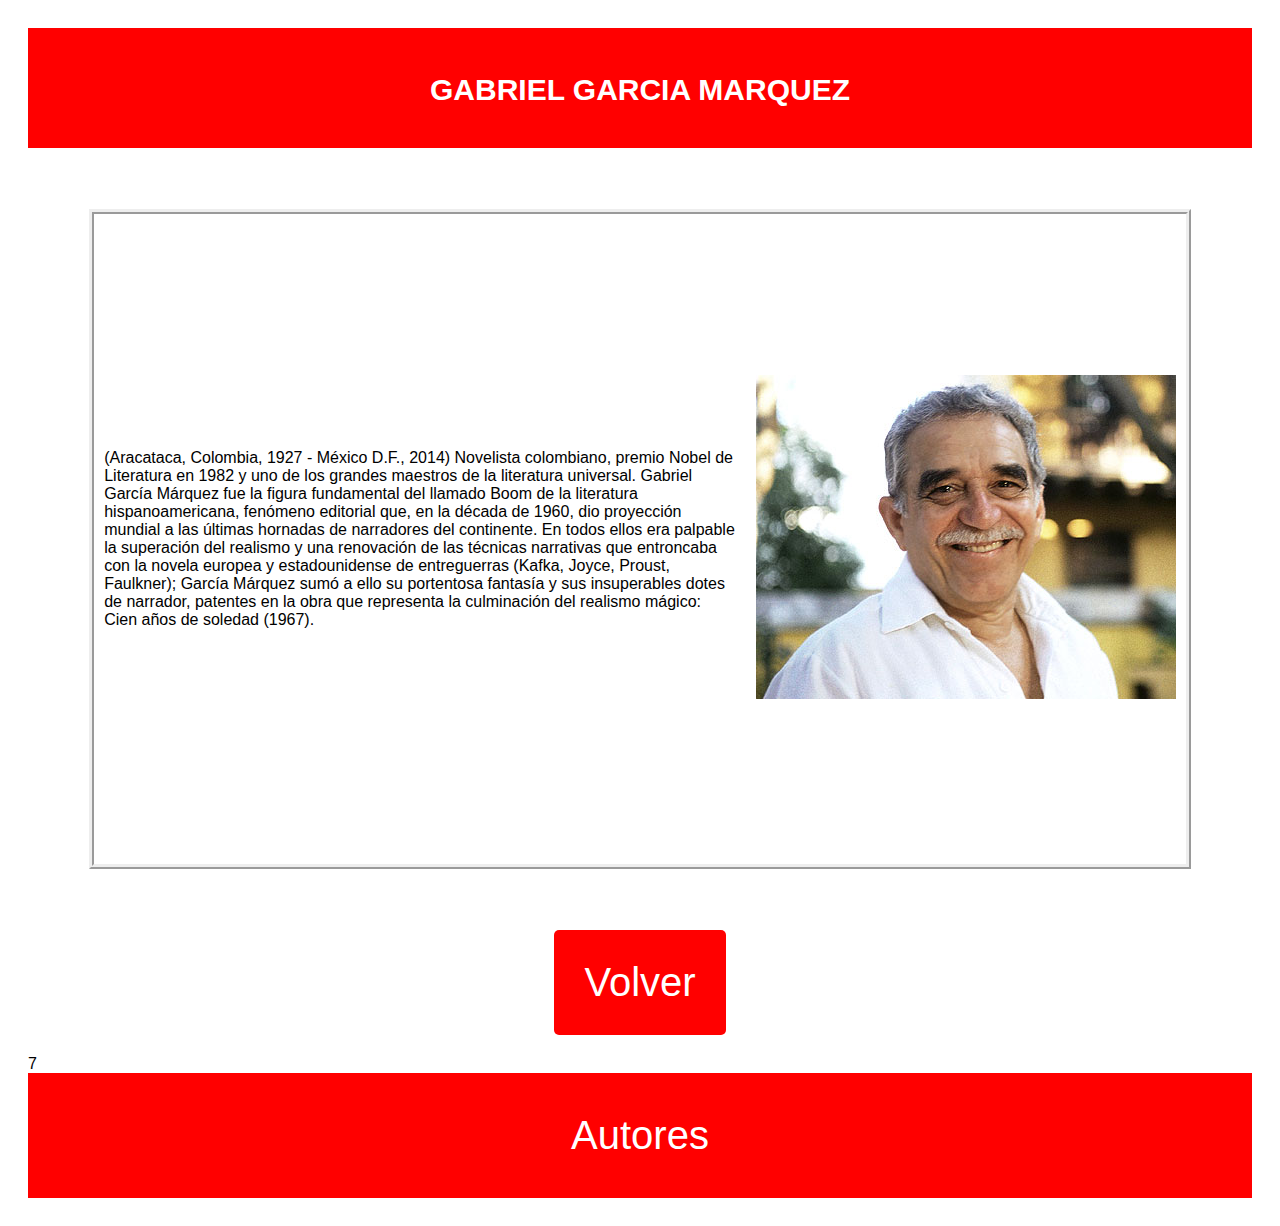
==== biografia.html @ a6fb631a "subo trabajo solicitado" ====
<!DOCTYPE html>
<html>
<head>
	<title>Biografía de Gabriel García Márquez</title>
    <script src="js/js.js"></script>
    <link rel="stylesheet" href="css/css.css">
</head>
<body>
	<header>
        <h2>GABRIEL GARCIA MARQUEZ</h2>
      </div>
    </header>
    <div class="contenedor2">
      
      <span class="texto">(Aracataca, Colombia, 1927 - México D.F., 2014) Novelista colombiano, premio Nobel de Literatura en 1982 y uno de los grandes maestros de la literatura universal. Gabriel García Márquez fue la figura fundamental del llamado Boom de la literatura hispanoamericana, fenómeno editorial que, en la década de 1960, dio proyección mundial a las últimas hornadas de narradores del continente.
     En todos ellos era palpable la superación del realismo y una renovación de las técnicas narrativas que entroncaba con la novela europea y estadounidense de entreguerras (Kafka, Joyce, Proust, Faulkner); García Márquez sumó a ello su portentosa fantasía y sus insuperables dotes de narrador, patentes en la obra que representa la culminación del realismo mágico: Cien años de soledad (1967).</span>
      <div class="imagen2">
      <img src="imagenes/garcia_marquez_gabriel.jpg" alt="">
      </div>
    </div>
	<button onclick="regreso()">Volver</button>7
  <footer class="footer">
    Autores 
   </footer>
</body>
</html>
---- css/css.css ----
body{
  background-color: white;
  font-family: sans-serif;
position: relative;
padding: 20px;

}
header {
 text-align: center;
 background-color: rgb(255, 0, 0);
 height: 80px;
 padding: 20px;
  color: white;
  font-size: 20px;
}
.contenedor{
  max-width: 100%;
  border:5px ridge;
  background-color: rgb(255, 255, 255);
  height: 70vh;
  margin: 5%;
  flex-direction:column ;

  display:flex ;
  justify-content:center;
  align-items: center;
}

.contenedor2 {
  height: 70vh;
  margin: 5%;
  background-color: rgb(255, 255, 255);
  max-width: 100%;
  
  border:5px ridge;
  display: flex;
  align-items: center;
  justify-content: space-between;
  padding: 10px;
}

.texto {
  margin-right: 20px;
}


.imagen2 {
  max-width: 100%;
}

/*******************************************************************************/

.imagen{
  height: 400px;
  margin:5%;
  display: flex;
  justify-content:center;
  border:5px ridge;
}
/*button {
  background-color: rgb(255, 0, 0);
  padding: 20px;
  text-decoration: none;
  display: inline-block;
 color: white;
  margin-top: 35px;
}*/
/*.footer{
background-color: red;
padding: 20px;
text-align: center;
position: absolute;
bottom: 0;
width: 100%;
font-size: 40px;
}

/*header {
  text-align: center;
  background-color: #333;
  color: #fff;
  padding: 20px;
}

/* Estilos para el contenedor de la imagen */
/*.contenedor {
  border: 2px solid #333;
  display: flex;
  align-items: center;
  justify-content: center;
  height: 400px;
}

/* Estilos para la imagen */
/*.contenedor-imagen img {
  max-width: 100%;
}

/* Estilos para el botón */
button {
  display: block;
  margin: 20px auto;
  padding: 30px;
  background-color: #ff0000;
  color: #fff;
  border: none;
  border-radius: 5px;
  cursor: pointer;
  font-size: 40px;
}

/* Estilos para el footer */
footer {
  text-align: center;
  background-color: #ff0000;
  color: #fff;
  padding: 40px;
  font-size: 40px;

}
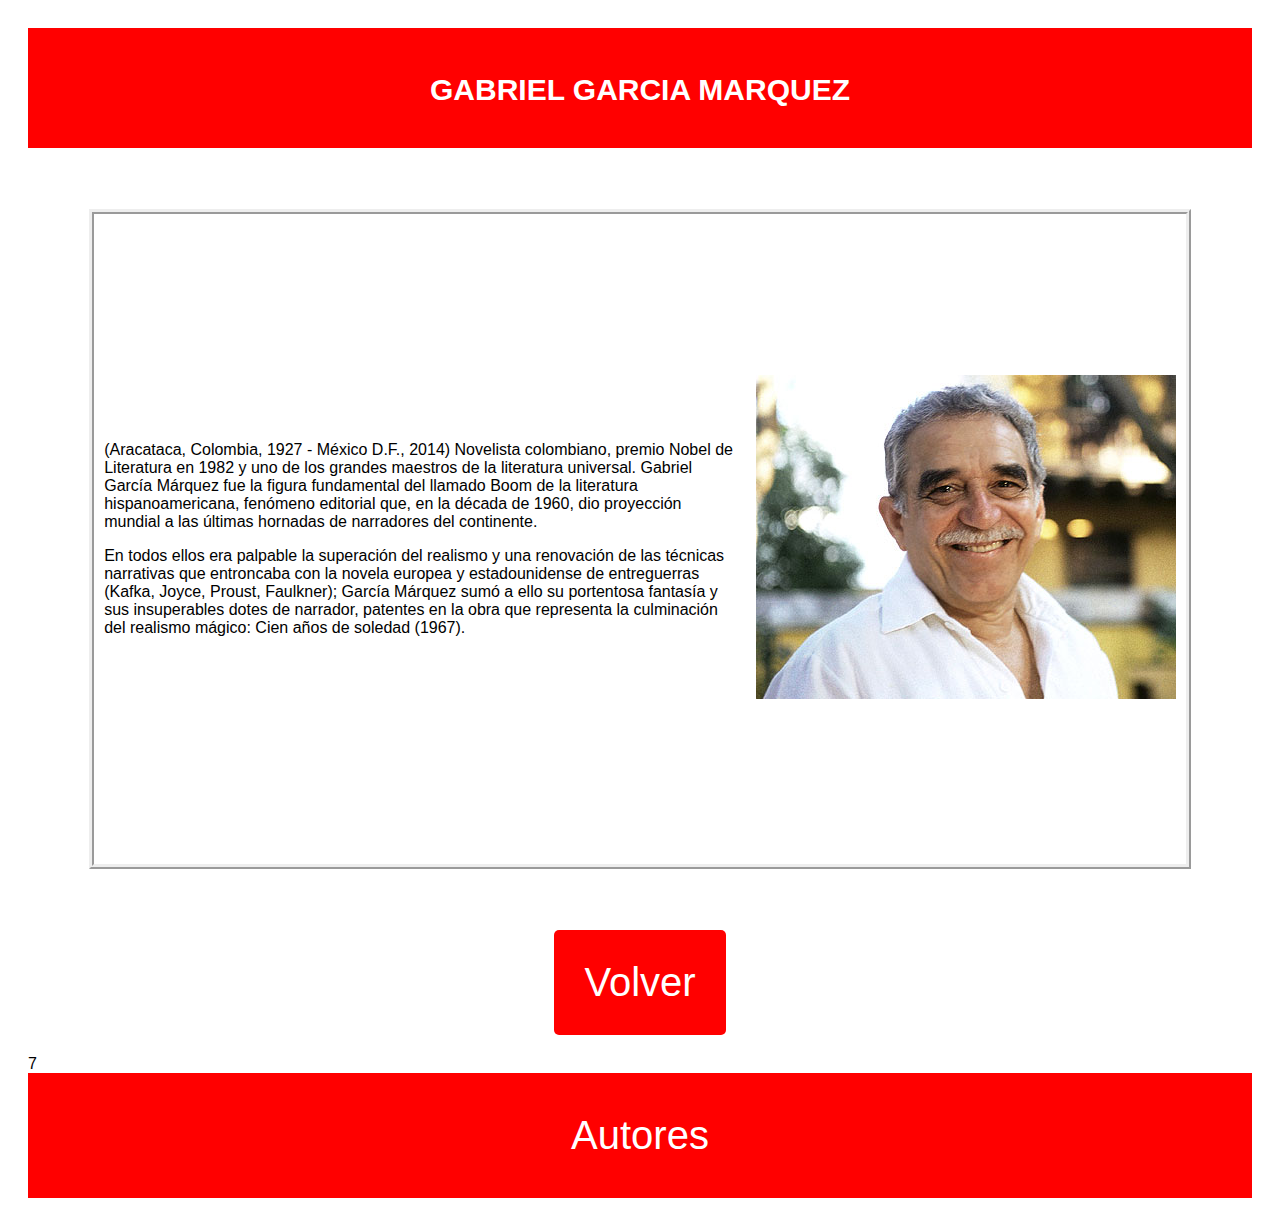
==== commit a874c8da: "subo correcion trabajo" ====
--- a/biografia.html
+++ b/biografia.html
@@ -12,8 +12,8 @@
     </header>
     <div class="contenedor2">
       
-      <span class="texto">(Aracataca, Colombia, 1927 - México D.F., 2014) Novelista colombiano, premio Nobel de Literatura en 1982 y uno de los grandes maestros de la literatura universal. Gabriel García Márquez fue la figura fundamental del llamado Boom de la literatura hispanoamericana, fenómeno editorial que, en la década de 1960, dio proyección mundial a las últimas hornadas de narradores del continente.
-     En todos ellos era palpable la superación del realismo y una renovación de las técnicas narrativas que entroncaba con la novela europea y estadounidense de entreguerras (Kafka, Joyce, Proust, Faulkner); García Márquez sumó a ello su portentosa fantasía y sus insuperables dotes de narrador, patentes en la obra que representa la culminación del realismo mágico: Cien años de soledad (1967).</span>
+      <span class="texto"> <p>(Aracataca, Colombia, 1927 - México D.F., 2014) Novelista colombiano, premio Nobel de Literatura en 1982 y uno de los grandes maestros de la literatura universal. Gabriel García Márquez fue la figura fundamental del llamado Boom de la literatura hispanoamericana, fenómeno editorial que, en la década de 1960, dio proyección mundial a las últimas hornadas de narradores del continente.</p>
+        <p>En todos ellos era palpable la superación del realismo y una renovación de las técnicas narrativas que entroncaba con la novela europea y estadounidense de entreguerras (Kafka, Joyce, Proust, Faulkner); García Márquez sumó a ello su portentosa fantasía y sus insuperables dotes de narrador, patentes en la obra que representa la culminación del realismo mágico: Cien años de soledad (1967).</p></span>
       <div class="imagen2">
       <img src="imagenes/garcia_marquez_gabriel.jpg" alt="">
       </div>
--- a/css/css.css
+++ b/css/css.css
@@ -48,7 +48,6 @@
   max-width: 100%;
 }
 
-/*******************************************************************************/
 
 .imagen{
   height: 400px;
@@ -56,44 +55,6 @@
   display: flex;
   justify-content:center;
   border:5px ridge;
-}
-/*button {
-  background-color: rgb(255, 0, 0);
-  padding: 20px;
-  text-decoration: none;
-  display: inline-block;
- color: white;
-  margin-top: 35px;
-}*/
-/*.footer{
-background-color: red;
-padding: 20px;
-text-align: center;
-position: absolute;
-bottom: 0;
-width: 100%;
-font-size: 40px;
-}
-
-/*header {
-  text-align: center;
-  background-color: #333;
-  color: #fff;
-  padding: 20px;
-}
-
-/* Estilos para el contenedor de la imagen */
-/*.contenedor {
-  border: 2px solid #333;
-  display: flex;
-  align-items: center;
-  justify-content: center;
-  height: 400px;
-}
-
-/* Estilos para la imagen */
-/*.contenedor-imagen img {
-  max-width: 100%;
 }
 
 /* Estilos para el botón */
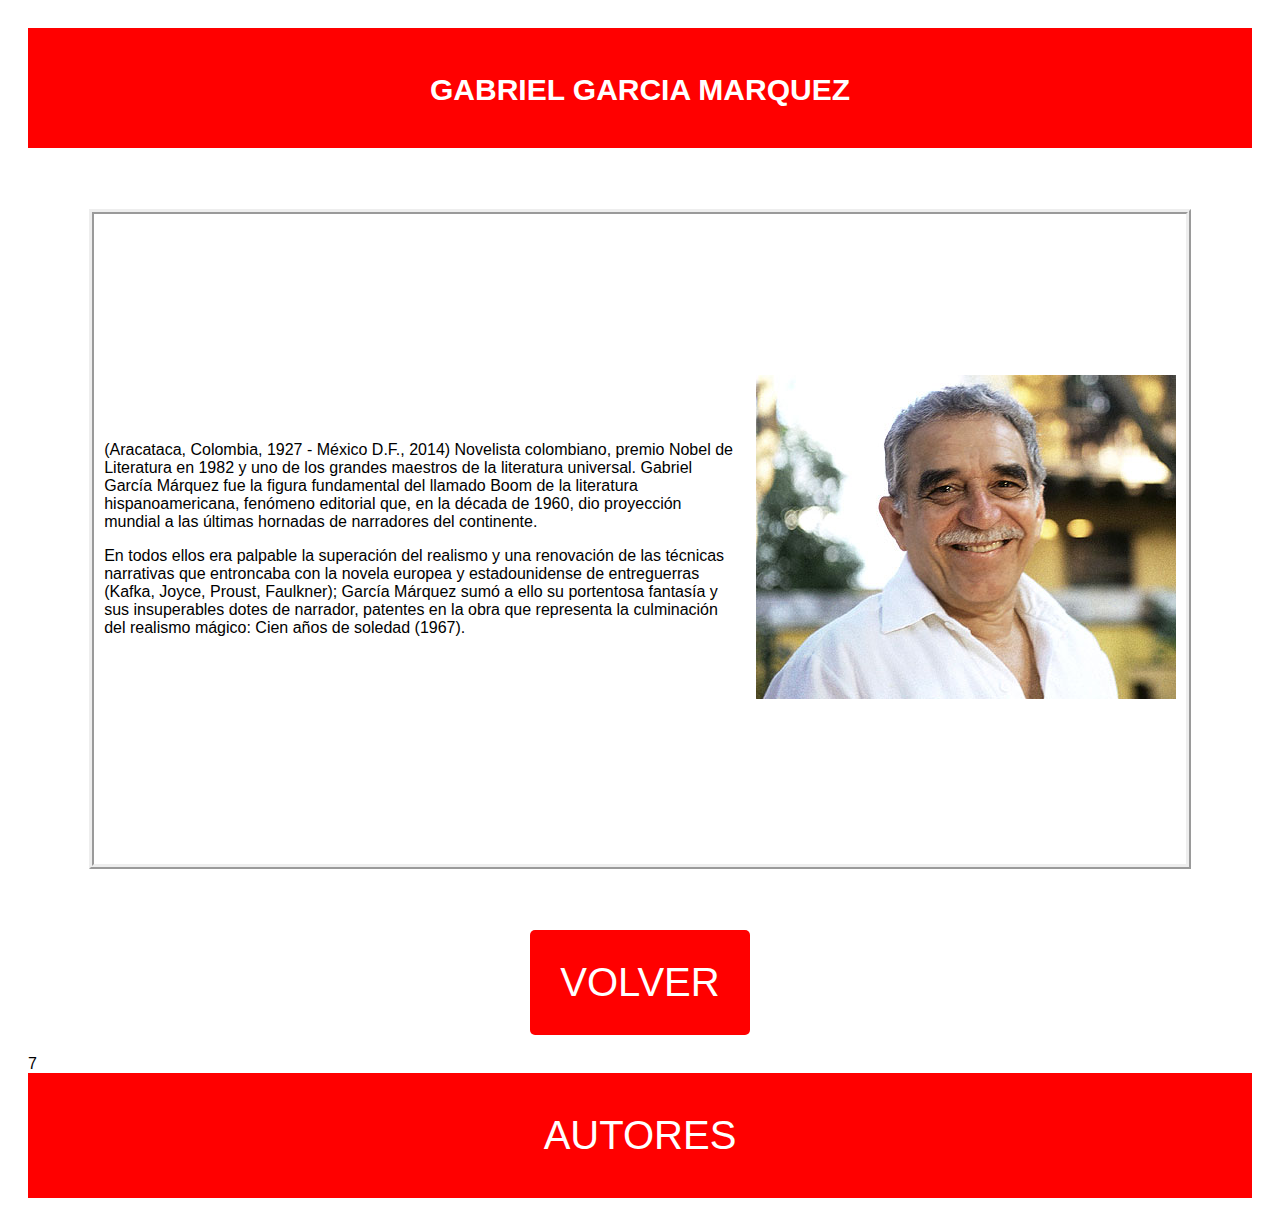
==== commit 5336ecfa: "Correcion nombres" ====
--- a/biografia.html
+++ b/biografia.html
@@ -18,9 +18,9 @@
       <img src="imagenes/garcia_marquez_gabriel.jpg" alt="">
       </div>
     </div>
-	<button onclick="regreso()">Volver</button>7
+	<button onclick="regreso()">VOLVER</button>7
   <footer class="footer">
-    Autores 
+    AUTORES
    </footer>
 </body>
 </html>
